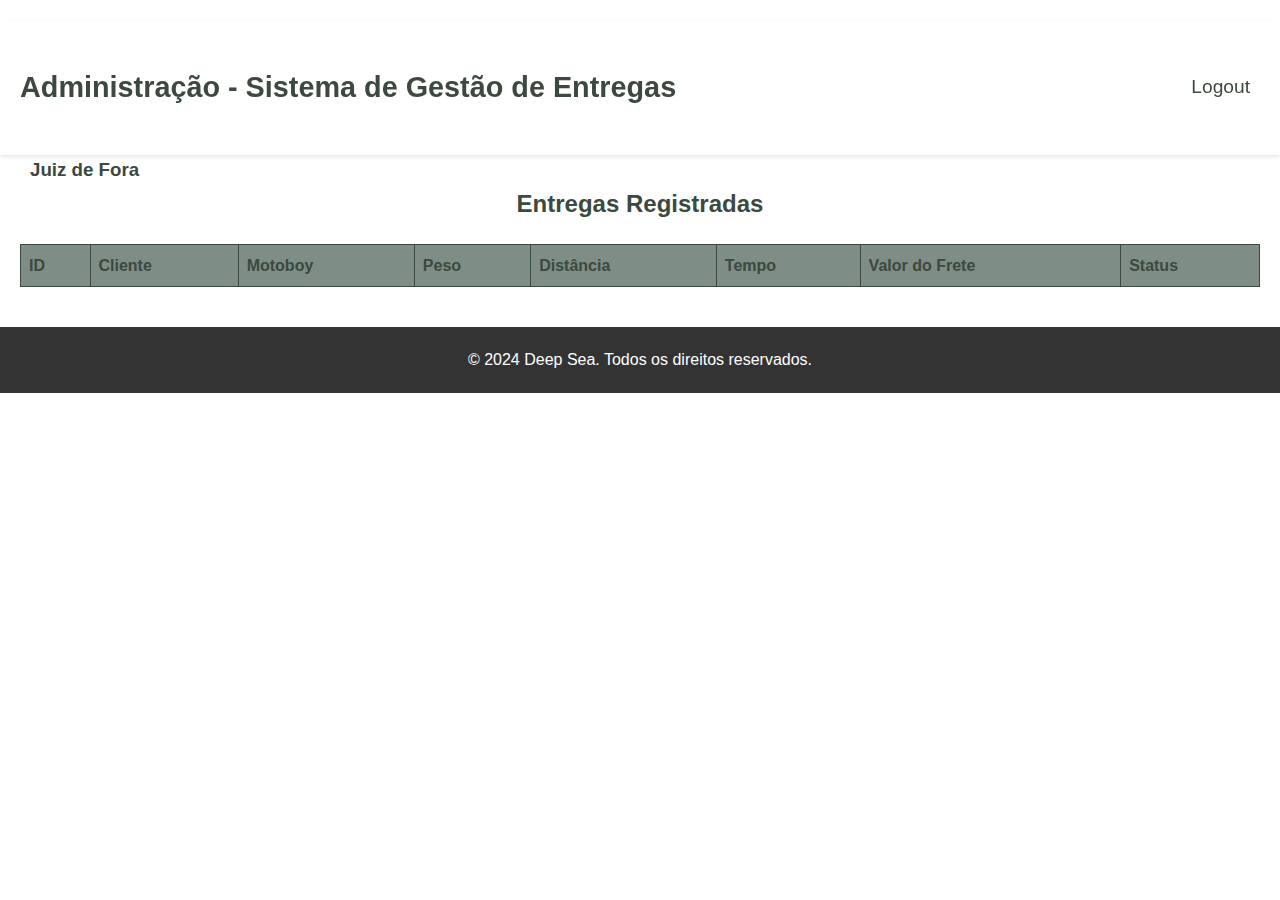
==== demanda real/admin.html @ b0bade6b "Add files via upload" ====
<!DOCTYPE html>
<html lang="pt-BR">

<head>
    <meta charset="UTF-8">
    <meta name="viewport" content="width=device-width, initial-scale=1.0">
    <title>Administração</title>
    <link rel="stylesheet" href="CSS/style.css">
    <script src="scripts.js"></script>
    <style>
        .cidade,
        .bairro,
        .rua {
            margin-left: 10px;
            cursor: pointer;
        }

        .bairro,
        .rua {
            display: none;
        }

        .expandido>.bairro {
            display: block;
        }

        .bairro.expandido>.rua {
            display: block;
        }
    </style>
</head>

<body>
    <br><br><br>
    <header>
        <h1>Administração - Sistema de Gestão de Entregas</h1>
        <nav>
            <ul>
                <li><a href="login.html">Logout</a></li>
            </ul>
        </nav>
    </header>

    <main>
        <section id="navegacao-section">
            <h2>Navegação de Entregas</h2>
            <div id="navegacao-container">
                <!-- Navegação de cidades, bairros e ruas será inserida aqui -->
            </div>
        </section>

        <section id="entregas-section">
            <h2>Entregas Registradas</h2>
            <table>
                <thead>
                    <tr>
                        <th>ID</th>
                        <th>Cliente</th>
                        <th>Motoboy</th>
                        <th>Peso</th>
                        <th>Distância</th>
                        <th>Tempo</th>
                        <th>Valor do Frete</th>
                        <th>Status</th>
                    </tr>
                </thead>
                <tbody id="entregas-tbody">
                    <!-- Entregas serão inseridas aqui -->
                </tbody>
            </table>
        </section>
    </main>

    <footer>
        <p>&copy; 2024 Deep Sea. Todos os direitos reservados.</p>
    </footer>

    <script>
        const entregas = [
            {
                id: 1,
                cliente: 'João Silva',
                motoboy: 'Carlos Santos',
                peso: 2,
                distancia: 5,
                tempo: 15,
                valorFrete: 8.5,
                status: 'Finalizada',
                cidade: 'Juiz de Fora',
                bairro: 'Centro',
                rua: 'Rua A, 123'
            },
            {
                id: 2,
                cliente: 'Maria Oliveira',
                motoboy: 'Pedro Souza',
                peso: 4,
                distancia: 10,
                tempo: 25,
                valorFrete: 14.5,
                status: 'Em andamento',
                cidade: 'Juiz de Fora',
                bairro: 'Jardim',
                rua: 'Rua B, 456'
            },
            {
                id: 3,
                cliente: 'Carlos Mendes',
                motoboy: 'Cleide Pinheiro',
                peso: 3,
                distancia: 7,
                tempo: 20,
                valorFrete: 12.0,
                status: 'Em andamento',
                cidade: 'Juiz de Fora',
                bairro: 'São Mateus',
                rua: 'Rua C, 789'
            },
            {
                id: 4,
                cliente: 'Dalva Santos',
                motoboy: 'Nenhum',
                peso: 3,
                distancia: 7,
                tempo: 20,
                valorFrete: 15.5,
                status: 'Em andamento',
                cidade: 'Juiz de Fora',
                bairro: 'Centro',
                rua: 'Rua D, 456'
            },
            {
                id: 5,
                cliente: 'Lucas Pereira',
                motoboy: 'Maria Ferreira',
                peso: 2,
                distancia: 5,
                tempo: 15,
                valorFrete: 10.0,
                status: 'Finalizada',
                cidade: 'Juiz de Fora',
                bairro: 'Santa Luzia',
                rua: 'Rua E, 123'
            },
            {
                id: 6,
                cliente: 'Ana Clara',
                motoboy: 'José da Silva',
                peso: 4,
                distancia: 10,
                tempo: 25,
                valorFrete: 14.5,
                status: 'Em andamento',
                cidade: 'Juiz de Fora',
                bairro: 'Jardim',
                rua: 'Rua F, 456'
            }
        ];

        function carregarNavegacao() {
            const navegacaoContainer = document.getElementById('navegacao-container');
            const cidades = [...new Set(entregas.map(entrega => entrega.cidade))];

            cidades.forEach(cidade => {
                const cidadeDiv = document.createElement('div');
                cidadeDiv.classList.add('cidade');
                cidadeDiv.innerHTML = `<h3>${cidade}</h3>`;
                const bairros = [...new Set(entregas.filter(entrega => entrega.cidade === cidade).map(entrega => entrega.bairro))];

                bairros.forEach(bairro => {
                    const bairroDiv = document.createElement('div');
                    bairroDiv.classList.add('bairro');
                    bairroDiv.innerHTML = `<h4>${bairro}</h4>`;
                    const ruas = [...new Set(entregas.filter(entrega => entrega.bairro === bairro && entrega.cidade === cidade).map(entrega => entrega.rua))];

                    ruas.forEach(rua => {
                        const ruaDiv = document.createElement('div');
                        ruaDiv.classList.add('rua');
                        ruaDiv.innerHTML = `<p>${rua}</p>`;
                        const ruaEntregas = entregas.filter(entrega => entrega.rua === rua);

                        ruaDiv.addEventListener('click', () => {
                            carregarEntregas(ruaEntregas);
                        });

                        bairroDiv.appendChild(ruaDiv);
                    });

                    bairroDiv.addEventListener('click', () => {
                        bairroDiv.classList.toggle('expandido');
                    });

                    cidadeDiv.appendChild(bairroDiv);
                });

                cidadeDiv.addEventListener('click', () => {
                    cidadeDiv.classList.toggle('expandido');
                });

                navegacaoContainer.appendChild(cidadeDiv);
            });
        }

        function carregarEntregas(entregasParaMostrar) {
            const tbody = document.getElementById('entregas-tbody');
            tbody.innerHTML = '';
            entregasParaMostrar.forEach(entrega => {
                const row = document.createElement('tr');
                row.innerHTML = `
                    <td>${entrega.id}</td>
                    <td>${entrega.cliente}</td>
                    <td>${entrega.motoboy}</td>
                    <td>${entrega.peso} kg</td>
                    <td>${entrega.distancia} km</td>
                    <td>${entrega.tempo} min</td>
                    <td>R$ ${entrega.valorFrete.toFixed(2)}</td>
                    <td>${entrega.status}</td>
                `;
                tbody.appendChild(row);
            });
        }

        window.onload = carregarNavegacao;
    </script>
</body>

</html>
---- demanda real/CSS/style.css ----
/* Definindo variáveis de cores */
:root {
    --corprincipal: #703C98;
    --corsecundaria: #fde74c;
    --branco: #FFFFFF;
    --cinzaclaro: #7e8d85;
    --cinzaescuro: #3c493f;
    --preto: #000000;
    --lavanda: #C39BD3;
}

/* Reset básico */
* {
    margin: 0;
    padding: 0;
    box-sizing: border-box;
}

.bar {
    height: 20px; /* Ajuste conforme necessário */
    background-color: var(--cinzaclaro);
}

/* Estilo geral para o body */
body {
    font-family: Arial, sans-serif;
    line-height: 1.6;
    background-color: var(--branco);
    color: var(--cinzaescuro);
    margin: 0;
    padding: 0;
    width: 100%;
    height: 100%;
    box-sizing: border-box;
}

.barra-vazia {
    height: 20px;
    background-color: #333;
}

/* Cabeçalho */
header {
    display: flex;
    justify-content: space-between;
    align-items: center;
    background-color: var(--branco);
    padding: 10px 20px;
    box-shadow: 0 2px 4px #0000001a;
    position: fixed;
    top: 20px; /* Abaixo da barra vazia */
    width: 100%;
    height: 15%;
    z-index: 1000;
    transition: top 0.2s; /* Adiciona uma transição suave */
}

header.hidden {
    top: 0; /* Move o header para o topo da página */
}

.logo img {
    height: 60px; /* Altura da logo ajustada */
    width: auto; /* Mantém a proporção da logo */
}

header h1 {
    margin: 0;
    font-size: 1.8rem;
}

.banner {
    position: relative;
    margin-top: 80px; /* Ajuste conforme necessário */
}

.banner img {
    width: 100%;
    height: 500px; /* Altura do banner ajustada */
    object-fit: cover; /* Corta a imagem para caber no espaço sem distorção */
}

.texto-banner {
    position: absolute;
    top: 50%;
    left: 50%;
    transform: translate(-50%, -50%);
    text-align: center;
    color: var(--branco);
    background-color: var(--preto);
    padding: 20px;
}

.texto-banner h1 {
    font-size: 2.5rem;
    margin-bottom: 10px;
}

.texto-banner p {
    font-size: 1.5rem;
}

/* Navegação */
nav ul {
    list-style-type: none;
    padding: 0;
    text-align: center;
}

nav ul li {
    display: inline;
    margin: 0 10px;
}

nav ul li a {
    color: var(--Cinza-escuro);
    text-decoration: none;
    font-size: 1.2rem;
}

nav ul li a:hover {
    text-decoration: underline;
}

/* Main */
main {
    padding: 20px;
    width: 100%;
    height: 70%;
}

/* Seção de Produtos */
#produtos-section {
    margin-bottom: 20px;
}

#produtos-container {
    display: flex;
    flex-wrap: wrap;
    gap: 20px;
}

.produto {
    background-color: var(--branco);
    border: 1px solid var(--cinzaescuro);
    padding: 10px;
    width: calc(33.33% - 20px);
}

.produto h3 {
    margin-top: 0;
    font-size: 1.2rem;
}

.produto p {
    margin-bottom: 10px;
}

.produto button {
    background-color: var(--corprincipal);
    color: var(--branco);
    border: none;
    padding: 8px 12px;
    cursor: pointer;
    font-size: 1rem;
}

.produto button:hover {
    background-color: var(--lavanda);
}

/* Modal de Customização */
.modal {
    display: none;
    position: fixed;
    z-index: 1;
    left: 0;
    top: 0;
    width: 100%;
    height: 100%;
    overflow: auto;
    background-color: rgba(0, 0, 0, 0.4);
}

.modal-content {
    background-color: var(--branco);
    margin: 15% auto;
    padding: 20px;
    border: 1px solid var(--cinzaescuro);
    width: 80%;
    max-width: 600px;
    position: relative;
}

.modal-content h2 {
    margin-top: 0;
}

.modal-content form {
    display: flex;
    flex-direction: column;
    gap: 10px;
}

.modal-content form label {
    font-weight: bold;
}

.modal-content form input,
.modal-content form select,
.modal-content form textarea {
    width: 100%;
    padding: 8px;
    border: 1px solid var(--cinzaescuro);
    border-radius: 4px;
    box-sizing: border-box;
}

.modal-content form button {
    background-color: var(--corprincipal);
    color: var(--branco);
    border: none;
    padding: 10px;
    cursor: pointer;
    font-size: 1rem;
}

.modal-content form button:hover {
    background-color: var(--corsecundaria);
}

/* Tabela de Entregas */
#entregas-section {
    margin-bottom: 20px;
}

table {
    width: 100%;
    border-collapse: collapse;
}

table th,
table td {
    border: 1px solid var(--cinzaescuro);
    padding: 8px;
    text-align: left;
}

table th {
    background-color: var(--cinzaclaro);
}

/* Responsividade */
@media (max-width: 768px) {
    header {
        flex-direction: column;
        align-items: center;
    }

    nav ul li {
        display: block;
        margin: 10px 0;
    }

    .produto {
        width: calc(50% - 20px);
    }
}

/* Estilos para o footer */
footer {
    padding: 40px 0; /* Espaçamento interno superior e inferior */
    background-color: var(--lavanda);
    color: var(--Branco);
    text-align: center;
    padding: 10px 0;
    width: 100%;
    height: auto;
    bottom: 0;
}

/* Estilos gerais para o footer */
footer {
    background-color: #333;
    color: #fff;
    padding: 20px 0;
    text-align: center;

}

.footer-container {
    display: flex;
    justify-content: space-around;
    max-width: 1200px;
    margin: 0 auto;
}

.footer-section {
    flex: 1;
    margin-bottom: 20px;
}

.footer-section h4 {
    font-size: 18px;
    margin-bottom: 10px;
}

ul {
    list-style-type: none;
    padding: 0;
}

ul li {
    margin-bottom: 10px;
}

ul li i {
    margin-right: 5px;
}

.footer-bottom {
    margin-top: 20px;
}

.social-icons{
    text-decoration: none;
}

.login-container {
    background-color: #fff;
    padding: 20px;
    border-radius: 5px;
    box-shadow: 0 0 10px rgba(0, 0, 0, 0.1);
    width: 300px;
}

h2 {
    text-align: center;
    margin-bottom: 20px;
}

.form-group {
    margin-bottom: 15px;
}

label {
    display: block;
    margin-bottom: 5px;
}

input[type="text"],
input[type="password"] {
    width: 100%;
    padding: 8px;
    font-size: 16px;
    border: 1px solid #ccc;
    border-radius: 4px;
}

button {
    width: 100%;
    padding: 10px;
    background-color: #4CAF50;
    color: white;
    border: none;
    border-radius: 4px;
    cursor: pointer;
    font-size: 16px;
}

button:hover {
    background-color: #45a049;
}
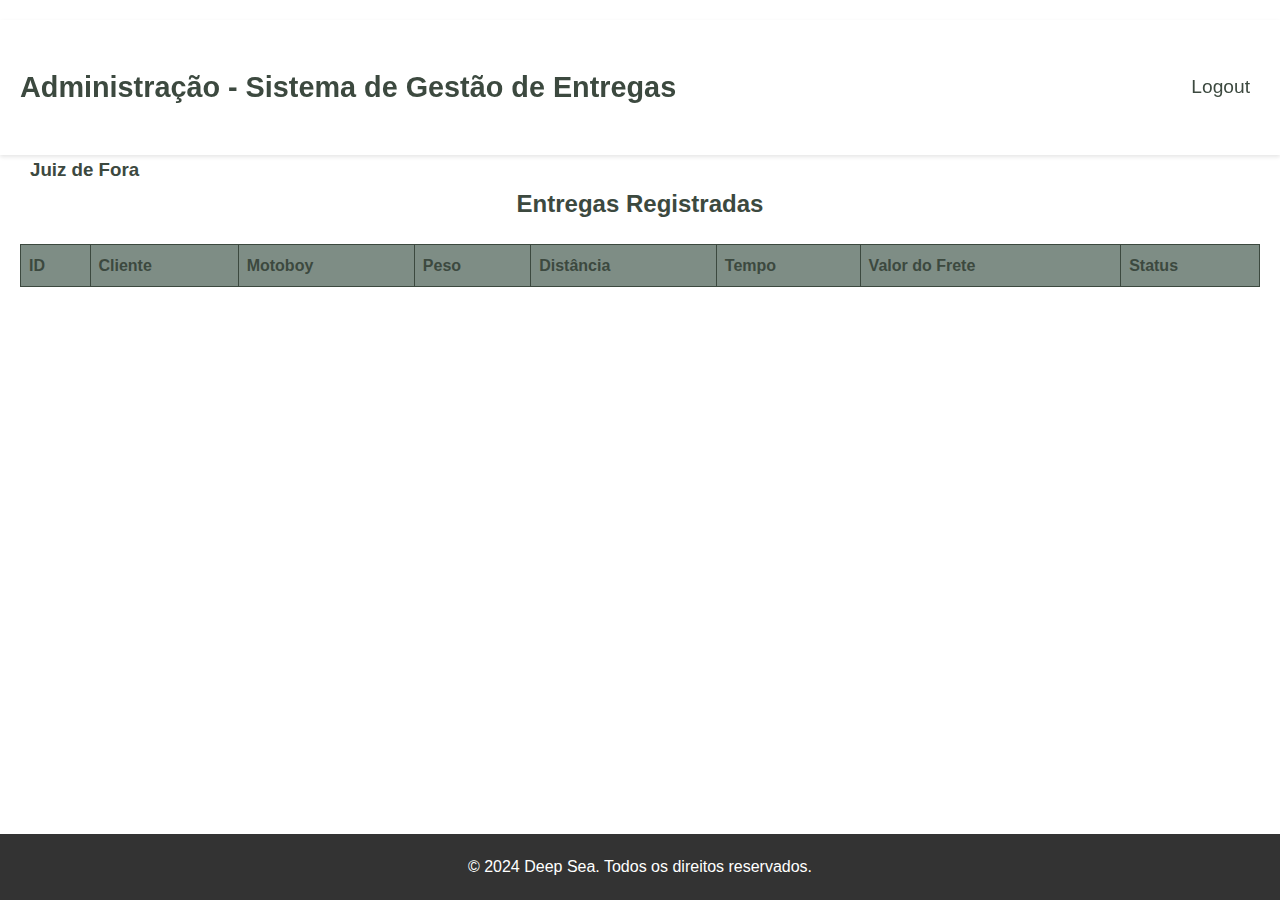
==== commit 611d3b78: "admin.html" ====
--- a/demanda real/admin.html
+++ b/demanda real/admin.html
@@ -26,6 +26,13 @@
 
         .bairro.expandido>.rua {
             display: block;
+        }
+        footer {
+            background-color: #333;
+            color: #fff;
+            padding: 20px 0;
+            text-align: center;
+            position: fixed;
         }
     </style>
 </head>
@@ -75,7 +82,7 @@
         <p>&copy; 2024 Deep Sea. Todos os direitos reservados.</p>
     </footer>
 
-    <script>
+      <script>
         const entregas = [
             {
                 id: 1,
@@ -179,21 +186,24 @@
                         ruaDiv.innerHTML = `<p>${rua}</p>`;
                         const ruaEntregas = entregas.filter(entrega => entrega.rua === rua);
 
-                        ruaDiv.addEventListener('click', () => {
+                        ruaDiv.addEventListener('click', (event) => {
+                            event.stopPropagation(); // Impede a propagação do evento para os elementos pai
                             carregarEntregas(ruaEntregas);
                         });
 
                         bairroDiv.appendChild(ruaDiv);
                     });
 
-                    bairroDiv.addEventListener('click', () => {
+                    bairroDiv.addEventListener('click', (event) => {
+                        event.stopPropagation(); // Impede a propagação do evento para os elementos pai
                         bairroDiv.classList.toggle('expandido');
                     });
 
                     cidadeDiv.appendChild(bairroDiv);
                 });
 
-                cidadeDiv.addEventListener('click', () => {
+                cidadeDiv.addEventListener('click', (event) => {
+                    event.stopPropagation(); // Impede a propagação do evento para os elementos pai
                     cidadeDiv.classList.toggle('expandido');
                 });
 
@@ -224,4 +234,4 @@
     </script>
 </body>
 
-</html>+</html>
